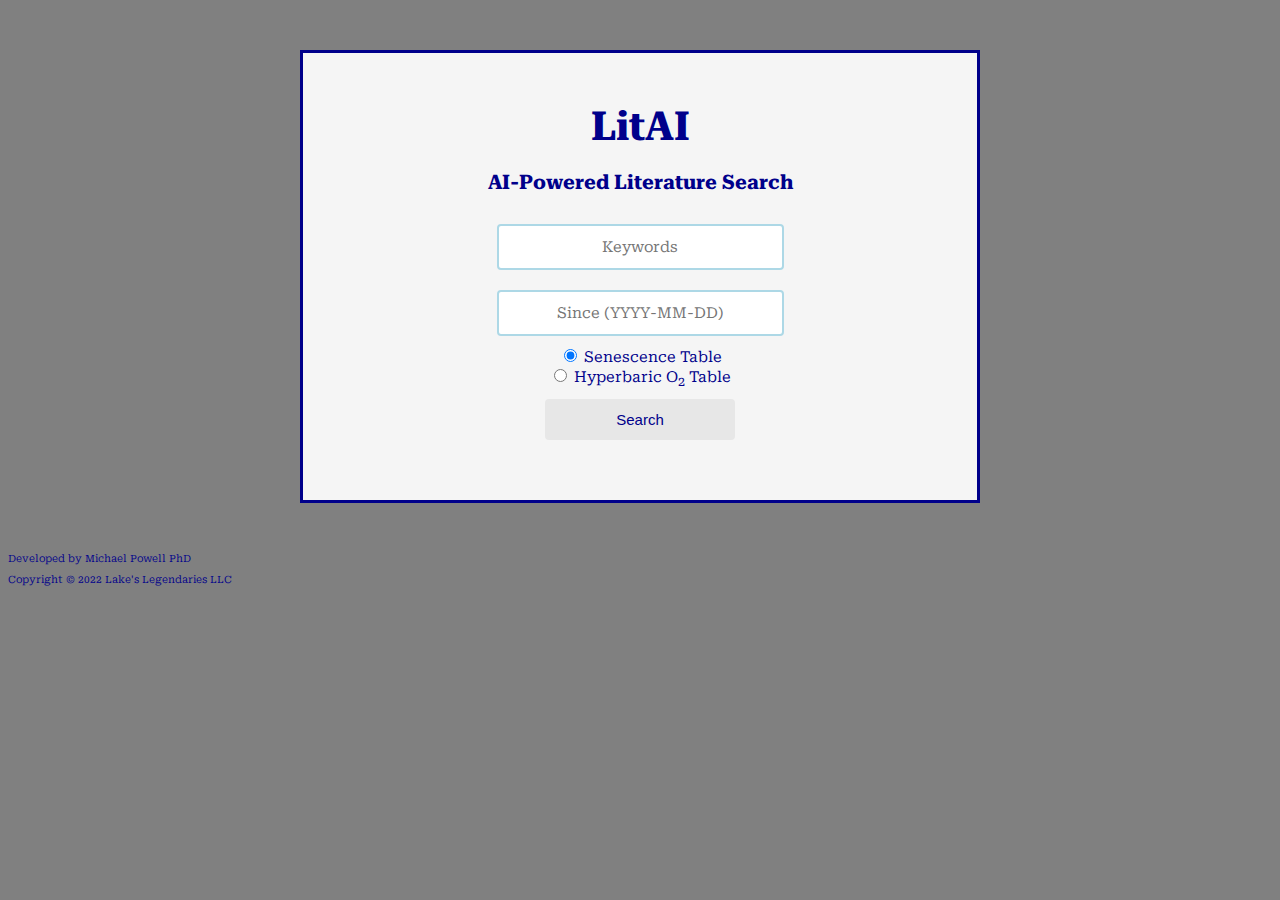
==== html/search.html @ 79fa2e3d "Initial Release" ====
<!DOCTYPE html>
<html lang="en">
<html>

<head>
    <link rel="icon" type="image/png" href="icon.png" />
    <link rel="stylesheet" type="text/css" href="style.css" />
    <link rel="preconnect" href="https://fonts.googleapis.com">
    <link rel="preconnect" href="https://fonts.gstatic.com" crossorigin>
    <link href="https://fonts.googleapis.com/css2?family=Roboto+Serif:wght@300&display=swap" rel="stylesheet">
    <script src="litai.js"></script>
</head>
<body>

<!-- Search Box -->
<div class="centered">
<div class="boxed"> 
<div class="padding">
<p class="h1">LitAI</p>
<p class="h2">AI-Powered Literature Search</p>
<center>
    
    <!-- Keywords -->
    <input type="text" name="keywords" id="keywords" placeholder="Keywords">
    <br />

    <!-- Date -->
    <input type="text" name="min_date" id="min_date" placeholder="Since (YYYY-MM-DD)">
    <br />

    <!-- Table -->
    <input type="radio" id="senescence" name="table" value="senescence" checked="checked">
    <label for="senescence" class="p1">Senescence Table</label><br>
    <input type="radio" id="hbot" name="table" value="hbot">
    <label for="hbot" class="p1">Hyperbaric O<sub>2</sub> Table</label><br>

    <!-- Search Button -->
    <button class="button" onclick="query_api()">
        Search
    </button>
    <br />
</center>
</div>
</div>
</div>

<!-- Results -->
<div class="centered">
<div class="boxed" id="results-box" style="display: none">
<div class="padding">
<div id="results">
</div>
</div>
</div>
</div>

<!-- Attribution -->
<p class="p3">Developed by Michael Powell PhD</p>
<p class="p3">Copyright &copy; 2022 Lake's Legendaries LLC</p>

</body>

</html>
---- html/style.css ----
/* variables */
:root {
    --color-std: #00008B;
    --color-emphasis: #ADD8E6;
    --color-fill: #e7e7e7;
    --color-bg: #808080;
    --color-box: #F5F5F5;
    --max-width: 780px;
    --margin-std: 50px;
    --margin-tight: 10px;
    --font-family: "Roboto Serif";
    --font-size-h1: 40px;
    --font-size-h2: 20px;
    --font-size-p1: 15px;
    --font-size-p2: 12px;
    --font-size-p3: 10px;
    --input-height: 12px;
    --input-width: 20px;
  }

/* divs */
div.centered {
    margin: 0 auto;
    max-width: var(--max-width);
}

div.boxed, div.padding {
    max-width: var(--max-width);
    margin-top: var(--margin-std);
    margin-bottom: var(--margin-std);
    margin-right: var(--margin-std);
    margin-left: var(--margin-std);
    background-color: var(--color-box);
}

div.boxed {border: 3px solid var(--color-std);}

div.attribution {
    position: absolute;
    bottom: 5px;
    width: 300px;
    height: 100px;
}

/* text */
.h1, .h2, .p1, .p2, .p3 {
    font-family: var(--font-family);
    color: var(--color-std);
}

.h1, .h2 {
    font-weight: bold;
    text-align: center;
    margin-bottom: var(--font-size-h2);
}

.h1 {font-size: var(--font-size-h1);}
.h2 {font-size: var(--font-size-h2);}
.p1 {font-size: var(--font-size-p1);}
.p2 {font-size: var(--font-size-p2);}
.p3 {font-size: var(--font-size-p3);}

/* forms */
input[type=text] {
    width: 50%;
    padding: var(--input-height) var(--input-width);
    margin: var(--margin-tight) 0;
    box-sizing: border-box;
    border: 2px solid var(--color-emphasis);
    border-radius: 4px;
    text-align: center;
    color: var(--color-std);
    font-size: var(--font-size-p1);
    font-family: var(--font-family)
}

.button {
    background-color: var(--color-fill);
    border: none;
    color: var(--color-std);
    padding: var(--input-height) var(--input-width);
    text-align: center;
    text-decoration: none;
    display: inline-block;
    font-size: var(--font-size-p1);
    margin: var(--margin-tight) var(--margin-tight);
    cursor: pointer;
    border-radius: 4px;
    width: 33%;
}

/* page */
body {
    background-color: var(--color-bg);
}
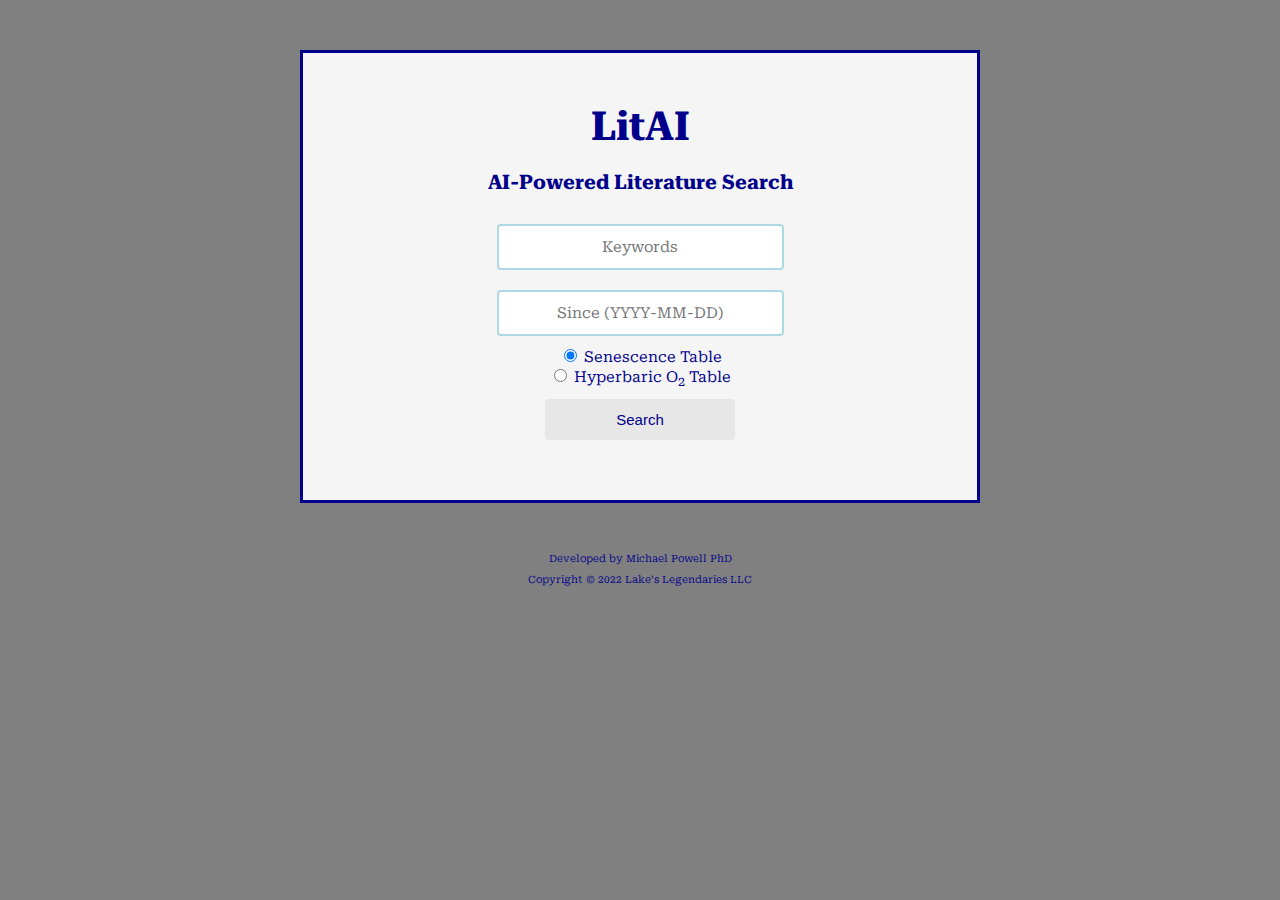
==== commit 7a9f189d: "filling out documentation" ====
--- a/html/search.html
+++ b/html/search.html
@@ -10,6 +10,7 @@
     <link href="https://fonts.googleapis.com/css2?family=Roboto+Serif:wght@300&display=swap" rel="stylesheet">
     <script src="litai.js"></script>
 </head>
+
 <body>
 
 <!-- Search Box -->
@@ -18,7 +19,7 @@
 <div class="padding">
 <p class="h1">LitAI</p>
 <p class="h2">AI-Powered Literature Search</p>
-<center>
+<div class="centered">
     
     <!-- Keywords -->
     <input type="text" name="keywords" id="keywords" placeholder="Keywords">
@@ -39,7 +40,7 @@
         Search
     </button>
     <br />
-</center>
+</div>
 </div>
 </div>
 </div>
@@ -48,16 +49,19 @@
 <div class="centered">
 <div class="boxed" id="results-box" style="display: none">
 <div class="padding">
+<div class="justified">
 <div id="results">
+</div>
 </div>
 </div>
 </div>
 </div>
 
 <!-- Attribution -->
+<div class="centered">
 <p class="p3">Developed by Michael Powell PhD</p>
 <p class="p3">Copyright &copy; 2022 Lake's Legendaries LLC</p>
+</div>
 
 </body>
-
 </html>
--- a/html/style.css
+++ b/html/style.css
@@ -22,6 +22,12 @@
 div.centered {
     margin: 0 auto;
     max-width: var(--max-width);
+    text-align: center;
+}
+
+div.justified {
+    text-align: justify;
+    text-justify: inter-word;
 }
 
 div.boxed, div.padding {
@@ -34,13 +40,6 @@
 }
 
 div.boxed {border: 3px solid var(--color-std);}
-
-div.attribution {
-    position: absolute;
-    bottom: 5px;
-    width: 300px;
-    height: 100px;
-}
 
 /* text */
 .h1, .h2, .p1, .p2, .p3 {
